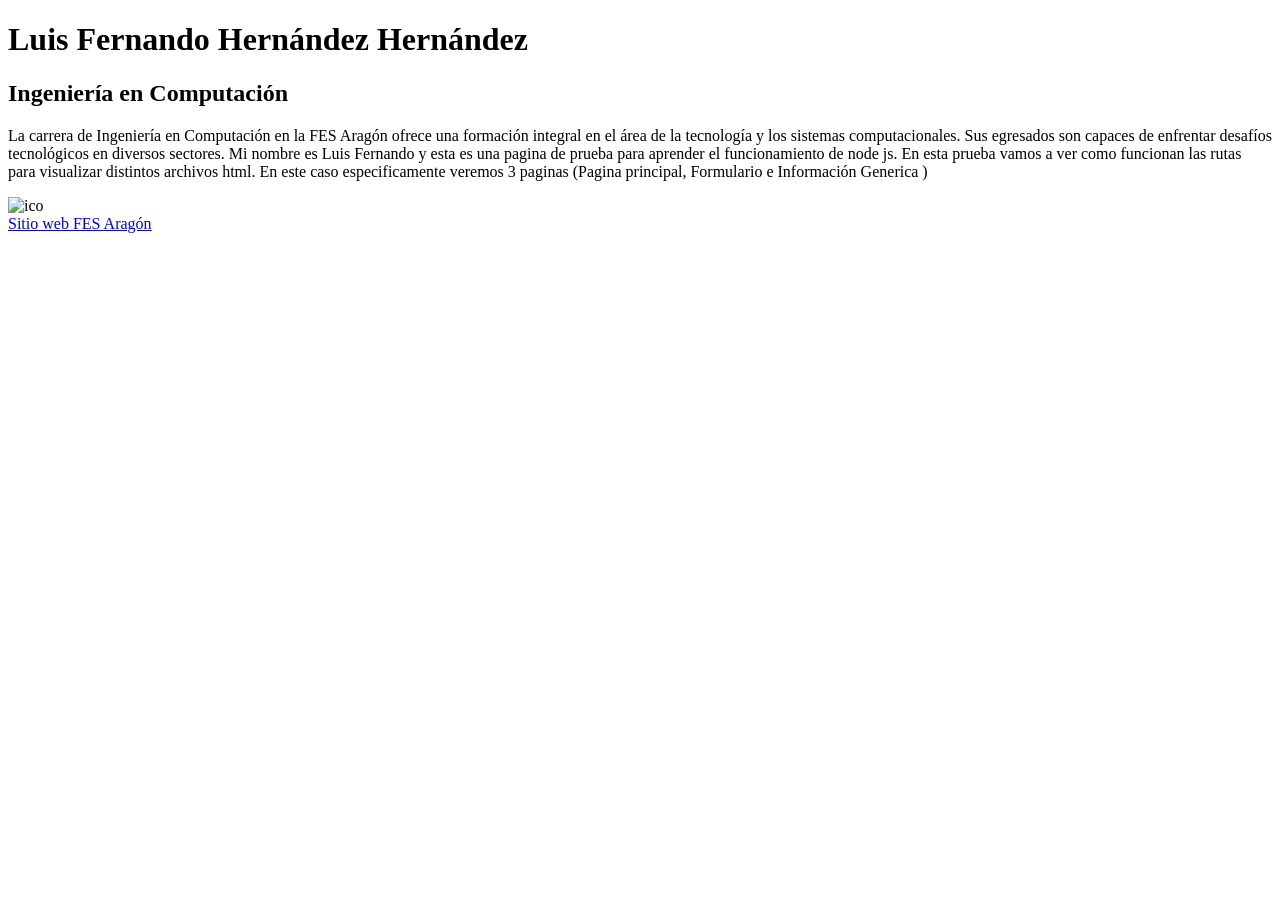
==== 21_10_2024/public/index.html @ 5471479a "319318302" ====
<!DOCTYPE html>
<html lang="es">
<head>
    <meta charset="UTF-8">
    <meta name="viewport" content="width=device-width, initial-scale=1.0">
    <link rel="stylesheet" href="/css/style.css">
    <title>Página de Inicio</title>
</head>
<body>
    <header>
        <h1>Luis Fernando Hernández Hernández</h1>
    </header>
    <div class="content">
        <h2>Ingeniería en Computación</h2>
        <p>La carrera de Ingeniería en Computación en la FES Aragón ofrece una formación integral en el área de la tecnología y los sistemas computacionales. 
            Sus egresados son capaces de enfrentar desafíos tecnológicos en diversos sectores. Mi nombre es Luis Fernando y esta es una pagina de  prueba para aprender el funcionamiento
            de node js. En esta prueba vamos a ver como funcionan las rutas para visualizar distintos archivos html. En este caso especificamente veremos 3 paginas (Pagina principal,
            Formulario e Información Generica ) </p>
        <img src = "imagenes/ico.jpg" alt="ico">
    </div>
    <footer>
        <a href="https://www.aragon.unam.mx" target="_blank">Sitio web FES Aragón</a>
    </footer>
</body>
</html>
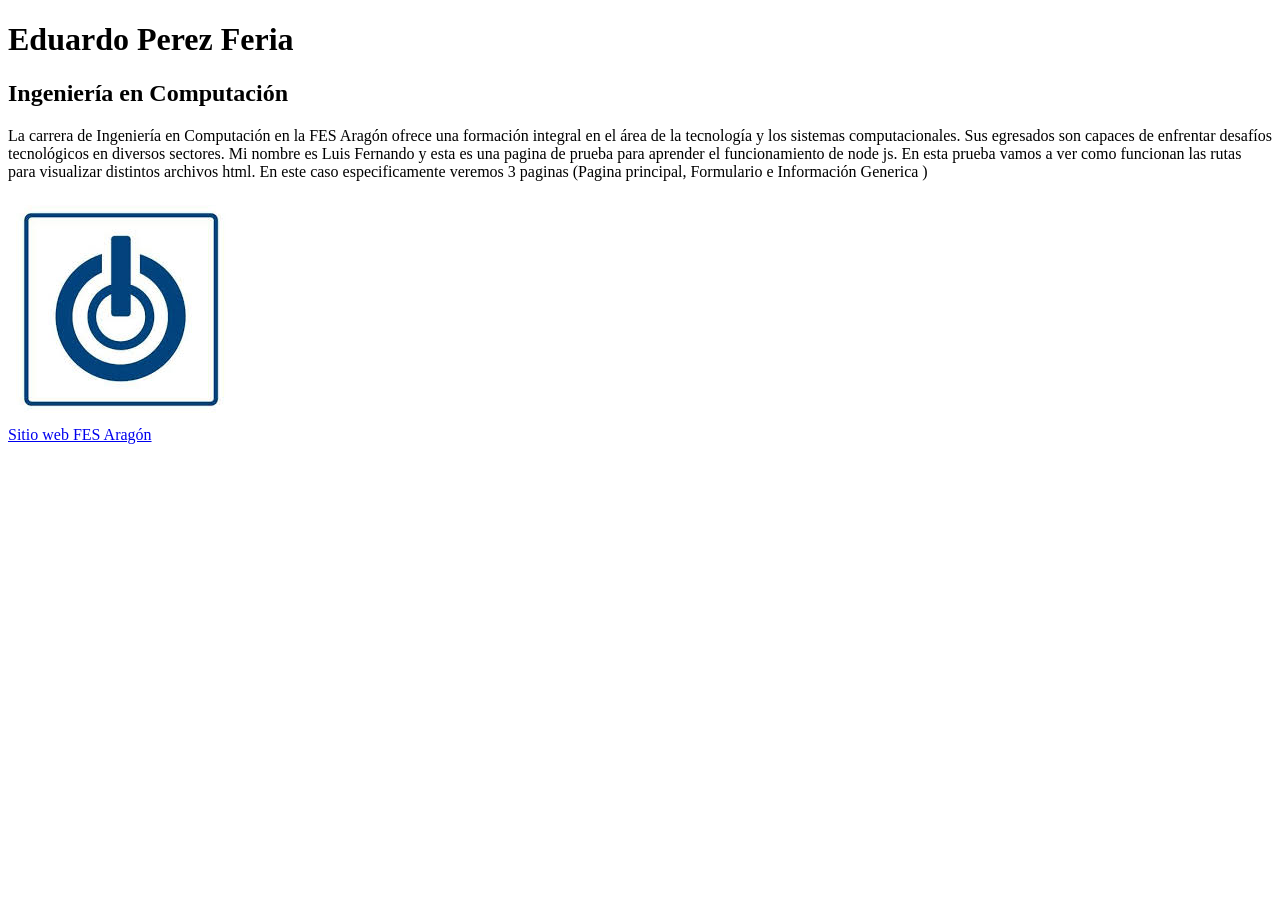
==== commit 083a01cd: "319318302" ====
--- a/21_10_2024/public/index.html
+++ b/21_10_2024/public/index.html
@@ -8,7 +8,7 @@
 </head>
 <body>
     <header>
-        <h1>Luis Fernando Hernández Hernández</h1>
+        <h1>Eduardo Perez Feria</h1>
     </header>
     <div class="content">
         <h2>Ingeniería en Computación</h2>
